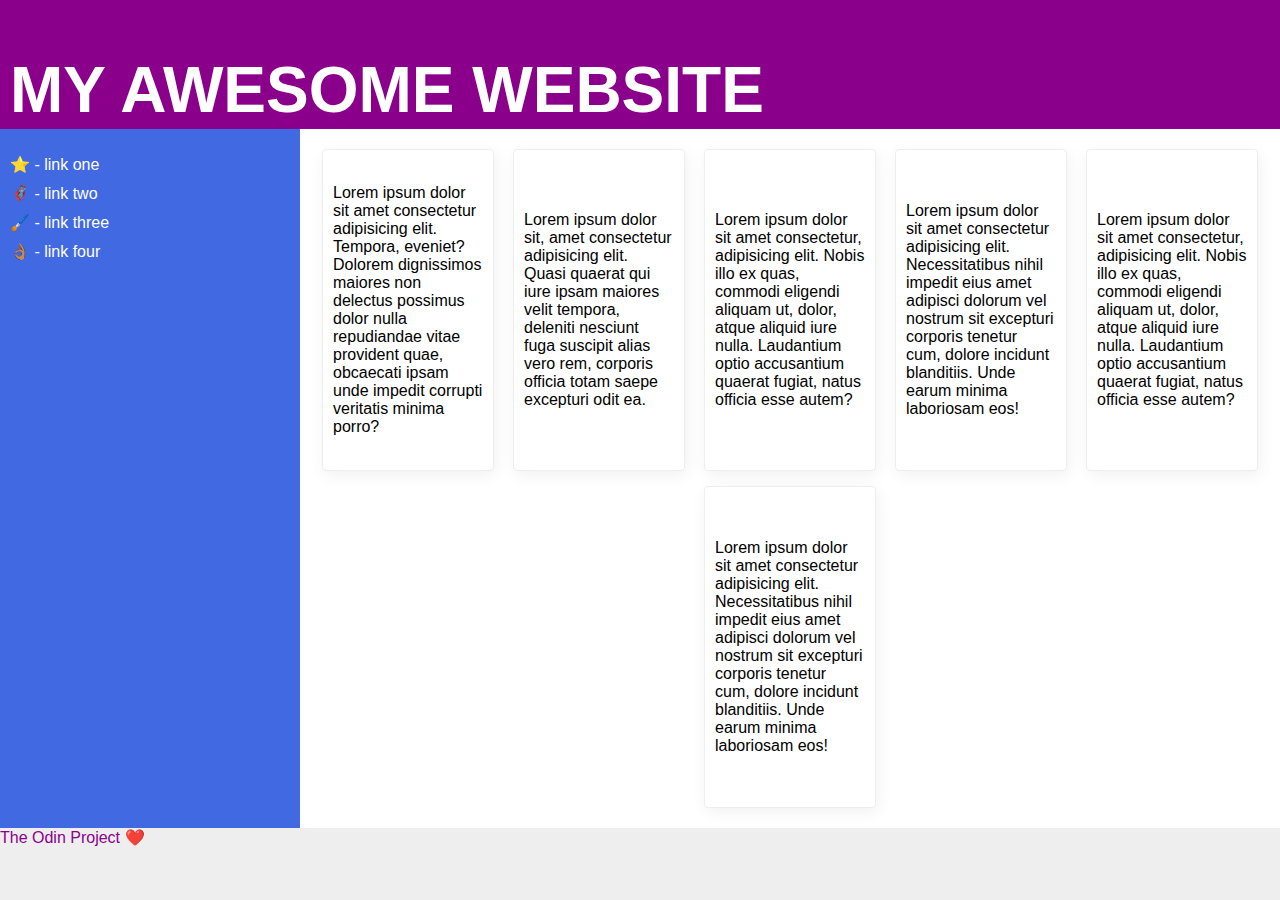
==== flex/07-flex-layout-2/index.html @ f019ab50 "exercise 01 flex incomplete" ====
<!DOCTYPE html>
<html lang="en">
  <head>
    <meta charset="UTF-8">
    <meta http-equiv="X-UA-Compatible" content="IE=edge">
    <meta name="viewport" content="width=device-width, initial-scale=1.0">
    <title>The Holy Grail</title>
    <link rel="stylesheet" href="style.css">
  </head>
  <body>
    <div class="header">
      <div class="texto">
        <h1>MY AWESOME WEBSITE</h1>
      </div>
    </div>
    <div class="container">
      <div class="sidebar">
        <ul>
          <li><a href="#">⭐ - link one</a></li>
          <li><a href="#">🦸🏽‍♂️ - link two</a></li>
          <li><a href="#">🖌️ - link three</a></li>
          <li><a href="#">👌🏽 - link four</a></li>
        </ul>
      </div>
      <div class="content">
        <div class="card">Lorem ipsum dolor sit amet consectetur adipisicing elit. Tempora, eveniet? Dolorem dignissimos maiores non delectus possimus dolor nulla repudiandae vitae provident quae, obcaecati ipsam unde impedit corrupti veritatis minima porro?</div>
        <div class="card">Lorem ipsum dolor sit, amet consectetur adipisicing elit. Quasi quaerat qui iure ipsam maiores velit tempora, deleniti nesciunt fuga suscipit alias vero rem, corporis officia totam saepe excepturi odit ea.</div>
        <div class="card">Lorem ipsum dolor sit amet consectetur, adipisicing elit. Nobis illo ex quas, commodi eligendi aliquam ut, dolor, atque aliquid iure nulla. Laudantium optio accusantium quaerat fugiat, natus officia esse autem?</div>
        <div class="card">Lorem ipsum dolor sit amet consectetur adipisicing elit. Necessitatibus nihil impedit eius amet adipisci dolorum vel nostrum sit excepturi corporis tenetur cum, dolore incidunt blanditiis. Unde earum minima laboriosam eos!</div>
        <div class="card">Lorem ipsum dolor sit amet consectetur, adipisicing elit. Nobis illo ex quas, commodi eligendi aliquam ut, dolor, atque aliquid iure nulla. Laudantium optio accusantium quaerat fugiat, natus officia esse autem?</div>
        <div class="card">Lorem ipsum dolor sit amet consectetur adipisicing elit. Necessitatibus nihil impedit eius amet adipisci dolorum vel nostrum sit excepturi corporis tenetur cum, dolore incidunt blanditiis. Unde earum minima laboriosam eos!</div>
      </div>
    </div>
    <div class="footer">
      The Odin Project ❤️
    </div>
  </body>
</html>
---- flex/07-flex-layout-2/style.css ----
body {
  font-family: -apple-system, BlinkMacSystemFont, 'Segoe UI', Roboto, Oxygen, Ubuntu, Cantarell, 'Open Sans', 'Helvetica Neue', sans-serif;
  margin: 0;
  min-height: 100vh;
  display: flex;
  flex-direction: column;
  flex: 1 1 auto;
}

a {
  text-decoration: none;
  color: white;
}

ul {
  list-style: none;
  padding: 0px 0px 0px 0px;
}

li {
  margin: 10px;
}

.header {
  display: flex;
  height: 72px;
  font-weight: 900;
  background: darkmagenta;
  color: white;
  font-size: 32px;
  align-content: center;
  justify-content: left;
  flex: 1 1 auto;
  padding: 10px;
}
.texto  {
  display: flex;
  align-content: center;
  justify-content: center;
  text-align: center;
  text-justify: left;
  flex: 0 1 1;
  padding: 0px;
}

.container {
  display: flex;
  flex-direction: row;
  flex: 1 1 0;
  
}

.content {
  display: flex;
  flex-direction: row;
  flex-wrap: wrap;
  flex: 1 1 0;
  gap: 15px;
  padding: 20px;
  justify-content: space-around;
  align-items: center;
  
}

.card {
  display: flex;
  flex-direction: row;
  height: 300px;
  width: 150px;
  flex: 0 1 1;
  justify-content: center;
  align-items: center;
  text-align: left;
  padding: 10px;
  
}

.footer {
  height: 72px;
  background: #eee;
  color: darkmagenta;
}

.sidebar {
  display: flex;
  width: 300px;
  background: royalblue;
  flex: 1 0 1;
}

.card {
  border: 1px solid #eee;
  box-shadow: 2px 4px 16px rgba(0,0,0,.06);
  border-radius: 4px;
}
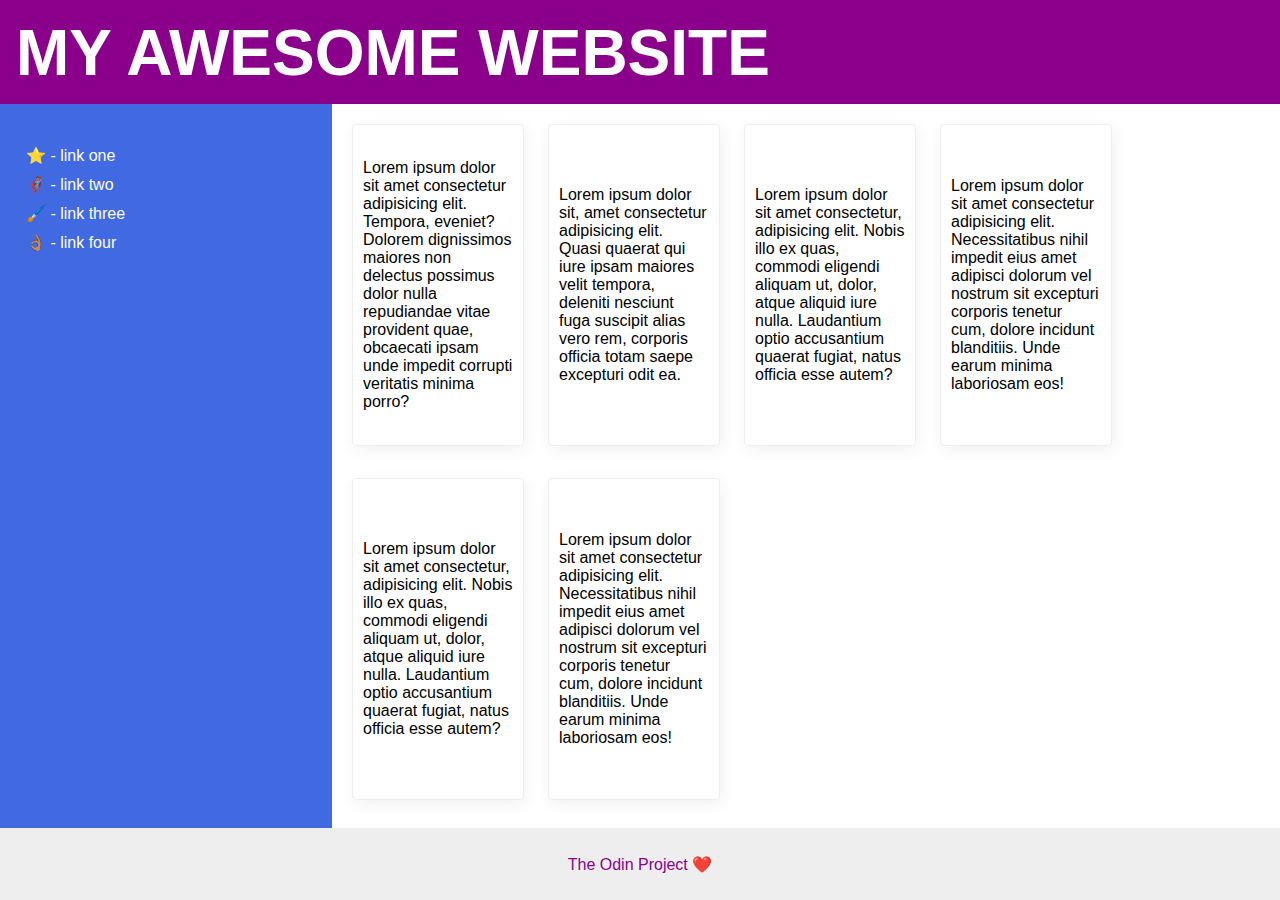
==== commit e161b97a: "completes excercise 07 flex css" ====
--- a/flex/07-flex-layout-2/index.html
+++ b/flex/07-flex-layout-2/index.html
@@ -32,7 +32,7 @@
       </div>
     </div>
     <div class="footer">
-      The Odin Project ❤️
+      <p>The Odin Project ❤️</p>
     </div>
   </body>
 </html>--- a/flex/07-flex-layout-2/style.css
+++ b/flex/07-flex-layout-2/style.css
@@ -23,31 +23,41 @@
 
 .header {
   display: flex;
+  flex-direction: row;
+  justify-content: start;
+  align-items: center;
   height: 72px;
+  min-height: 72px;
   font-weight: 900;
   background: darkmagenta;
   color: white;
   font-size: 32px;
-  align-content: center;
-  justify-content: left;
-  flex: 1 1 auto;
-  padding: 10px;
+  flex: 1 1 1;
+  padding: 16px;
+
+  
 }
-.texto  {
+.texto h1  {
   display: flex;
-  align-content: center;
-  justify-content: center;
-  text-align: center;
-  text-justify: left;
-  flex: 0 1 1;
-  padding: 0px;
+  height: 72px;
+  justify-content: flex-start;
+  flex: 1 1 1 ;
 }
 
 .container {
   display: flex;
   flex-direction: row;
-  flex: 1 1 0;
+  flex: 1 0 0;
   
+}
+
+.sidebar {
+  display: flex;
+  min-width: 300px;
+  width: 300px;
+  background: royalblue;
+  padding: 16px;
+  flex: 1 1 1;
 }
 
 .content {
@@ -55,10 +65,10 @@
   flex-direction: row;
   flex-wrap: wrap;
   flex: 1 1 0;
-  gap: 15px;
+  gap: 24px;
   padding: 20px;
-  justify-content: space-around;
-  align-items: center;
+  justify-content: left;
+  align-items: flex-start;
   
 }
 
@@ -76,17 +86,17 @@
 }
 
 .footer {
+  display: flex;
   height: 72px;
+  min-height: 72px;
   background: #eee;
   color: darkmagenta;
+  align-items: center;
+  justify-content: center;
+  flex: 1 1 1;
 }
 
-.sidebar {
-  display: flex;
-  width: 300px;
-  background: royalblue;
-  flex: 1 0 1;
-}
+
 
 .card {
   border: 1px solid #eee;
